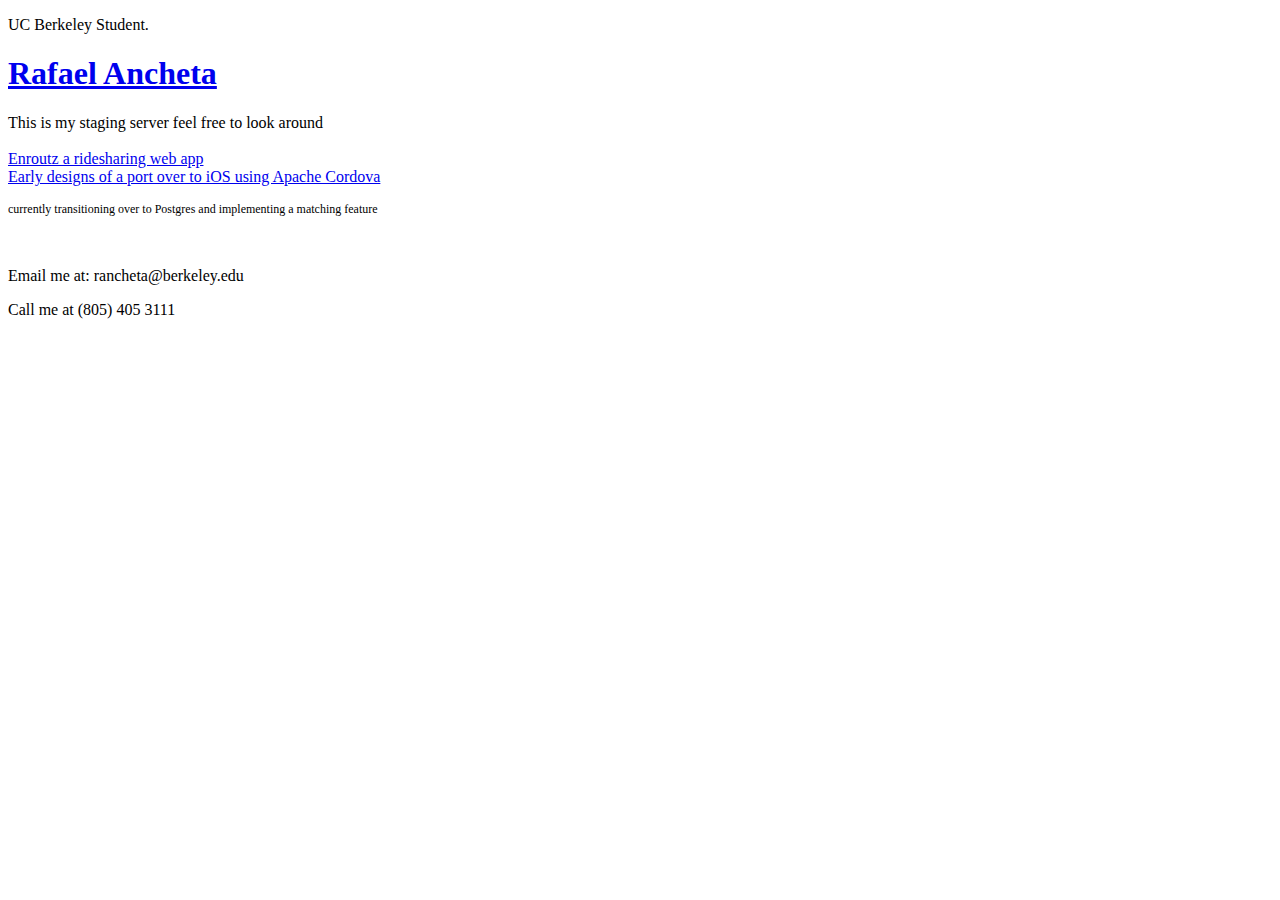
==== index.html @ 2cfad522 "morestuff" ====
<!doctype html>
<html class="no-js" lang="en">
  <head>
    <meta charset="utf-8" />
    <meta name="viewport" content="width=device-width, initial-scale=1.0" />
    <title>Rafael Ancheta</title>
    <link rel="stylesheet" href="stylesheets/app.css" />
    <link rel="stylesheet" href="stylesheets/style.css" />
    <script src="bower_components/modernizr/modernizr.js"></script>
    <link href='http://fonts.googleapis.com/css?family=Droid+Serif' rel='stylesheet' type='text/css'>
    <link href='http://fonts.googleapis.com/css?family=Open+Sans' rel='stylesheet' type='text/css'>
  </head>
  <body>

    <!--START TOPBAR-->
      <div class="row">
        <div class="large-4 medium-5 columns nameDiv">
              <p class="tagline"> UC Berkeley Student. </p>
              <h1 class="name" id="name"><a href="#">Rafael Ancheta</a></h1>
        </div>
    </div>

    <!--START CONTENT-->
    <div class="row">
      <div class="large-6 columns content">
        <p>This is my staging server feel free to look around<br  /><br  />
        <a href="http://enroutz.rafaelancheta.com">Enroutz a ridesharing web app</a><br  />
        <a href="http://mobile.rafaelancheta.com">Early designs of a port over to iOS using Apache Cordova</a>
        <p style="font-size:12px;">currently transitioning over to Postgres and implementing a matching feature</p>

        </p>
        <br  />
        <p class="contact">Email me at: rancheta@berkeley.edu</p>
        <p class="contact">Call me at (805) 405 3111</p>
      </div>
    </div>
     

    <script src="bower_components/jquery/dist/jquery.min.js"></script>
    <script src="bower_components/foundation/js/foundation.min.js"></script>
    <script src="js/app.js"></script>
    <script src="js/main.js"></script>
  </body>
</html>
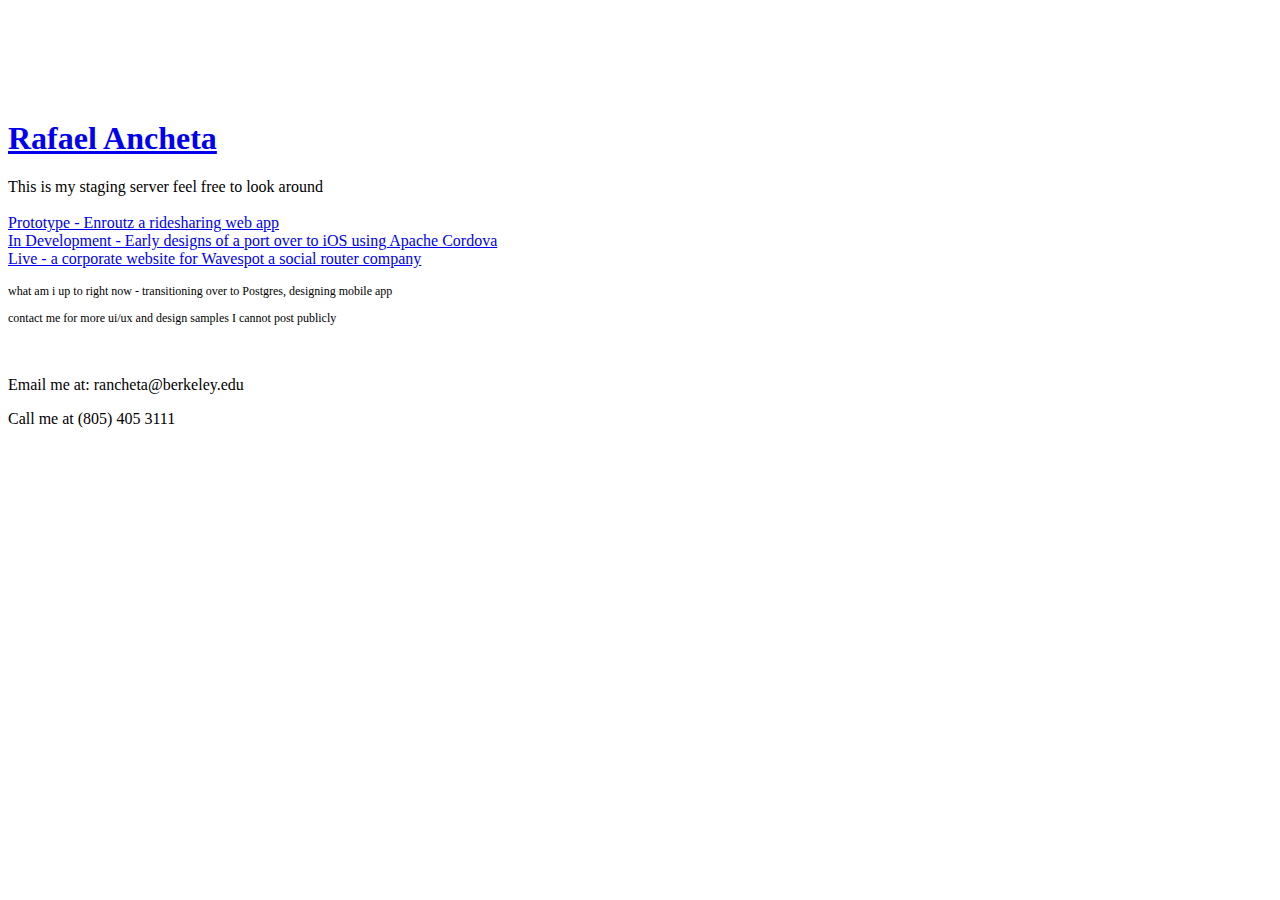
==== commit 6f322ee6: "design" ====
--- a/index.html
+++ b/index.html
@@ -3,6 +3,7 @@
   <head>
     <meta charset="utf-8" />
     <meta name="viewport" content="width=device-width, initial-scale=1.0" />
+    <meta name="google-site-verification" content="mEbc5i8DaKKc9iqASfaLpWcEuVj3dF-5CfLJXMCKAl4" />
     <title>Rafael Ancheta</title>
     <link rel="stylesheet" href="stylesheets/app.css" />
     <link rel="stylesheet" href="stylesheets/style.css" />
@@ -15,19 +16,20 @@
     <!--START TOPBAR-->
       <div class="row">
         <div class="large-4 medium-5 columns nameDiv">
-              <p class="tagline"> UC Berkeley Student. </p>
+              <p class="tagline" style="margin-top:120px" ></p>
               <h1 class="name" id="name"><a href="#">Rafael Ancheta</a></h1>
         </div>
     </div>
 
     <!--START CONTENT-->
     <div class="row">
-      <div class="large-6 columns content">
+      <div class="large-12 columns content">
         <p>This is my staging server feel free to look around<br  /><br  />
-        <a href="http://enroutz.rafaelancheta.com">Enroutz a ridesharing web app</a><br  />
-        <a href="http://mobile.rafaelancheta.com">Early designs of a port over to iOS using Apache Cordova</a>
-        <p style="font-size:12px;">currently transitioning over to Postgres and implementing a matching feature</p>
-
+        <a href="http://enroutz.rafaelancheta.com">Prototype - Enroutz a ridesharing web app</a><br  />
+        <a href="http://mobile.rafaelancheta.com">In Development - Early designs of a port over to iOS using Apache Cordova</a><br  />
+        <a href="http://www.wavespot.net">Live - a corporate website for Wavespot a social router company</a>
+        <p style="font-size:12px;">what am i up to right now - transitioning over to Postgres, designing mobile app</p>
+	<p style="font-size:12px;">contact me for more ui/ux and design samples I cannot post publicly</p>
         </p>
         <br  />
         <p class="contact">Email me at: rancheta@berkeley.edu</p>
